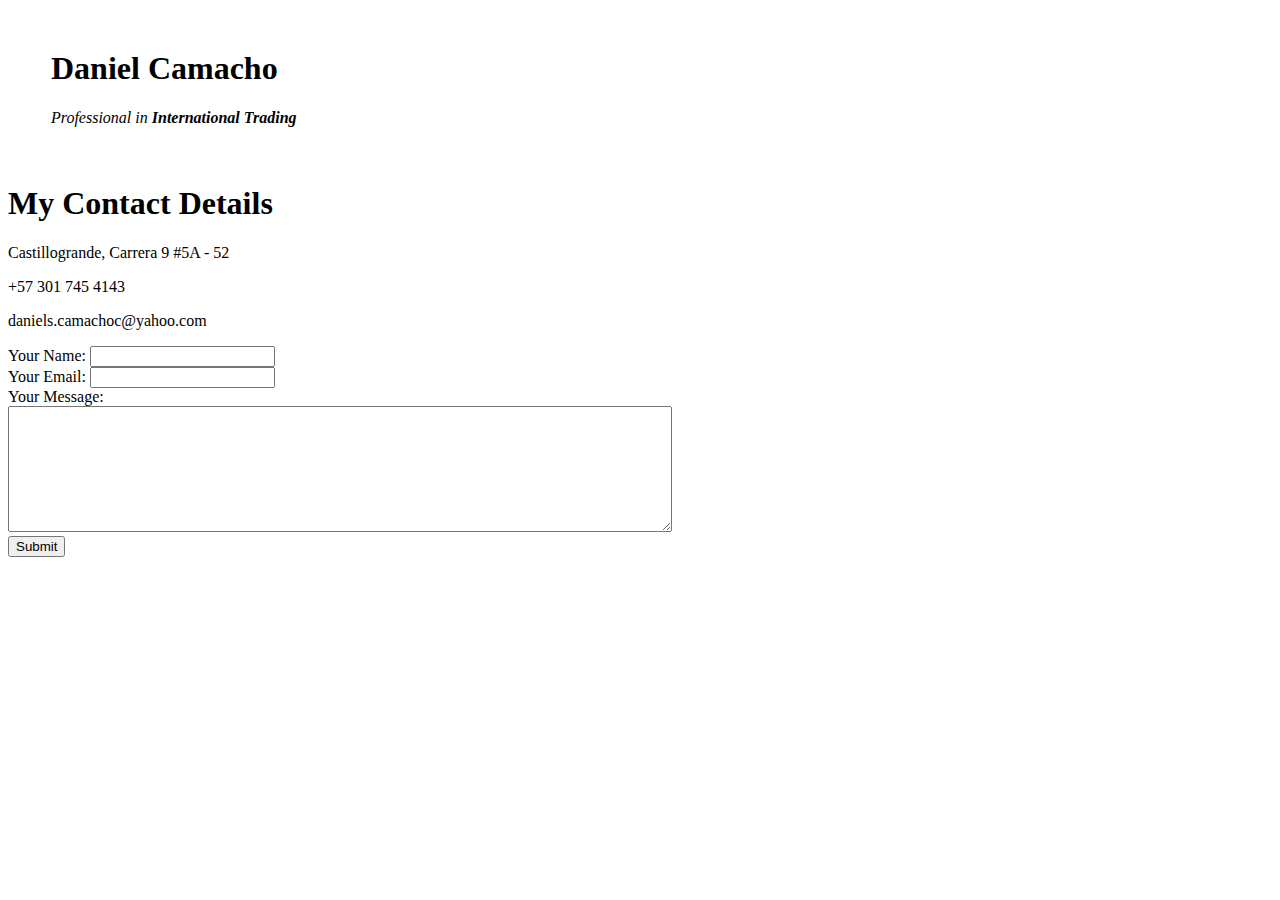
==== contactMe.html @ 9c7f6601 "Add files via upload" ====
<!DOCTYPE html>
<html lang="en" dir="ltr">
  <head>
    <meta charset="utf-8">
    <title>Contact Me</title>
  </head>
  <body>
    <table cellspacing="20">
      <tr>
        <td> <images\perfil_circle.png" alt="Daniel Profile Picture" width="250" height="250"></td>
        <td>
          <h1>Daniel Camacho</h1>
          <p><em>Professional in <strong>International Trading</strong></em></p>
        </td>
      </tr>
    </table>
    <h1>My Contact Details</h1>
    <p>Castillogrande, Carrera 9 #5A - 52</p>
    <p>+57 301 745 4143</p>
    <p>daniels.camachoc@yahoo.com</p>
    <form action="mailto:daniels.camachoc@yahoo.com" method="post" enctype="text/plain">
      <label>Your Name:</label>
      <input type="text" name="yourName" value=""><br>
      <label>Your Email:</label>
      <input type="email" name="yourEmail" value=""><br>
      <label>Your Message:</label><br>
      <textarea name="yourMessage" rows="8" cols="80"></textarea><br>
      <input type="submit">
    </form>
  </body>
</html>
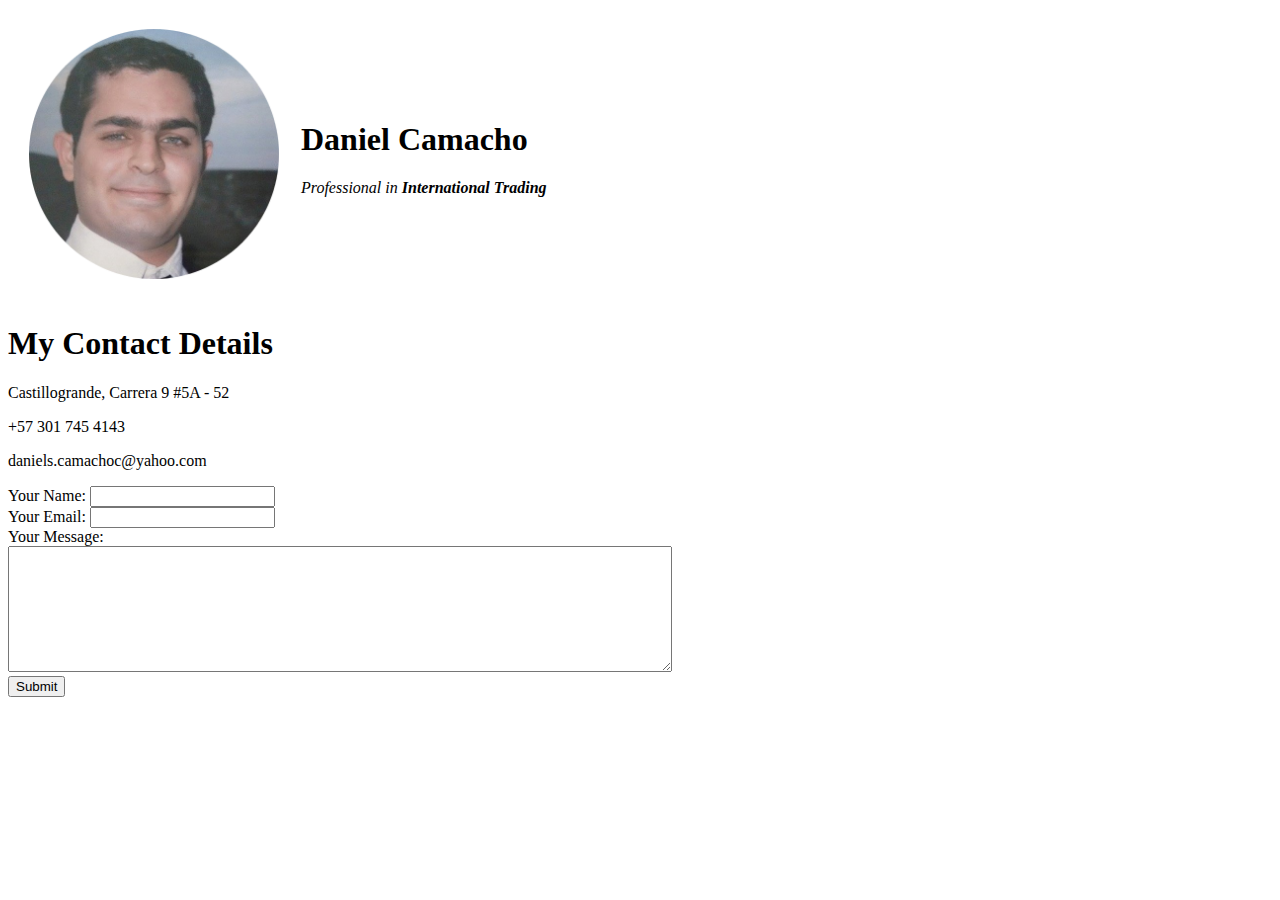
==== commit 23fbf0d2: "Add files via upload" ====
--- a/contactMe.html
+++ b/contactMe.html
@@ -7,7 +7,7 @@
   <body>
     <table cellspacing="20">
       <tr>
-        <td> <images\perfil_circle.png" alt="Daniel Profile Picture" width="250" height="250"></td>
+        <td> <img src="perfil_circle.png" alt="Daniel Profile Picture" width="250" height="250"></td>
         <td>
           <h1>Daniel Camacho</h1>
           <p><em>Professional in <strong>International Trading</strong></em></p>
